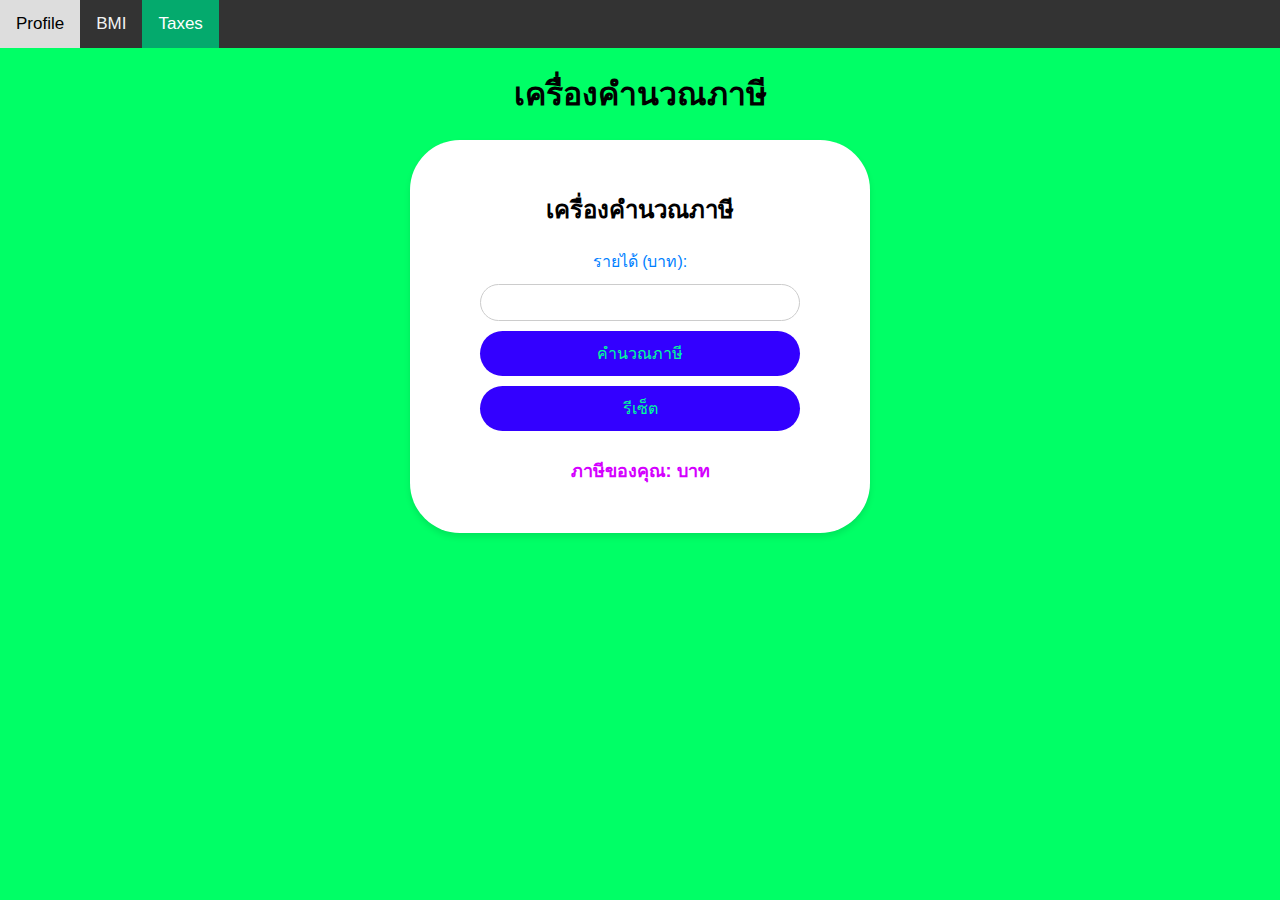
==== index.htm @ 2b074da2 "Update and rename Taxes.html to index.htm" ====
<!DOCTYPE html>
<html lang="th" data-theme="light">
<head>
    <meta charset="UTF-8">
    <meta name="viewport" content="width=device-width, initial-scale=1.0">
    <title>เครื่องคำนวณภาษี</title>
    <style>
        body {
            font-family: Arial, sans-serif;
            margin: 0;
            padding: 0;
            background-color: #00ff66;
        }

        h1 {
            text-align: center;
            color: #000000;
            margin-top: 20px;
        }

        .form-container {
            max-width: 400px;
            margin: 20px auto;
            padding: 30px;
            background-color: #fff;
            border-radius: 50px;
            box-shadow: 0 4px 6px rgba(0, 0, 0, 0.1);
            text-align: center;
        }

        label {
            display: block;
            margin: 10px 0 5px;
            color: #0080ff;
        }

        input[type="number"], input[type="submit"], input[type="reset"] {
            width: 80%;
            padding: 10px;
            margin: 5px 0;
            border-radius: 50px; 
            border: 1px solid #ccc;
            box-sizing: border-box;
        }

        input[type="submit"], input[type="reset"] {
            background-color: #3300ff;
            color: rgb(0, 255, 153);
            border: none;
            cursor: pointer;
            font-size: 16px;
            transition: background-color 0.3s;
        }

        input[type="submit"]:hover, input[type="reset"]:hover {
            background-color: #0099ff;
        }

        .result {
            margin-top: 20px;
        }

        .result h3 {
            font-size: 18px;
            color: #d400ff;
        }

        .topnav {
            overflow: hidden;
            background-color: #333;
        }

        .topnav a {
            float: left;
            color: #f2f2f2;
            text-align: center;
            padding: 14px 16px;
            text-decoration: none;
            font-size: 17px;
        }

        .topnav a:hover {
            background-color: #ddd;
            color: black;
        }

        .topnav a.active {
            background-color: #04AA6D;
            color: white;
        }
    </style>
</head>
<body>
    <div class="topnav">
        <a href="https://thiti224.github.io/Profile/">Profile</a>
        <a href="./index.html">BMI</a>
        <a class="active" href="./index.htm">Taxes</a>
    </div>
    <h1>เครื่องคำนวณภาษี</h1>
    <div class="form-container">
        <h2>เครื่องคำนวณภาษี</h2>
        <form id="taxForm">
            <label for="income">รายได้ (บาท):</label>
            <input type="number" id="income" step="1000" required>

            <input type="submit" value="คำนวณภาษี">
            <input type="reset" value="รีเซ็ต">
        </form>

        <div class="result">
            <h3>ภาษีของคุณ: <span id="taxValue"></span> บาท</h3>
        </div>
    </div>

    <script src="./JS/Taxes.js"></script>
</body>
</html>
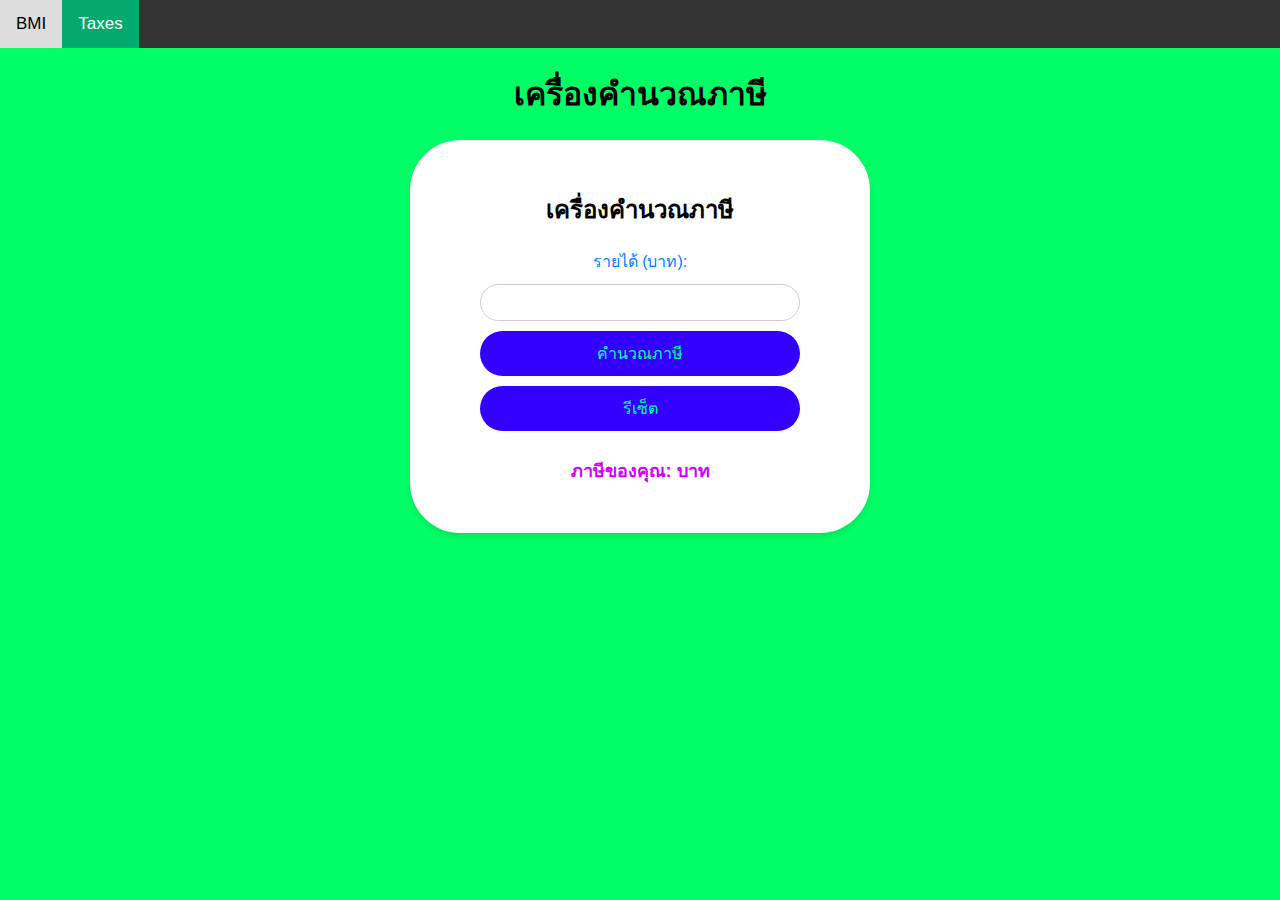
==== commit d9a89594: "Update index.htm" ====
--- a/index.htm
+++ b/index.htm
@@ -92,7 +92,6 @@
 </head>
 <body>
     <div class="topnav">
-        <a href="https://thiti224.github.io/Profile/">Profile</a>
         <a href="./index.html">BMI</a>
         <a class="active" href="./index.htm">Taxes</a>
     </div>
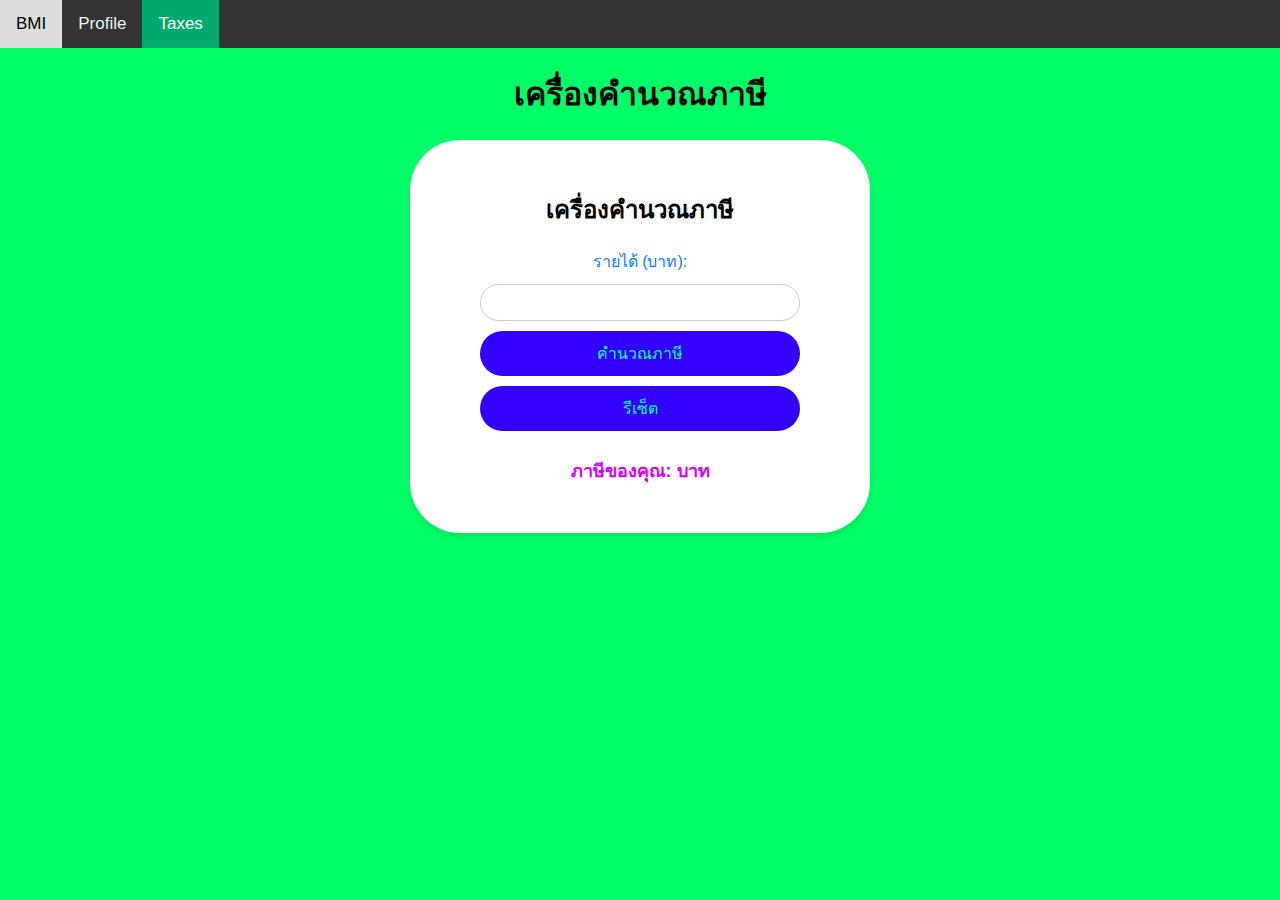
==== commit 1174c653: "Update index.htm" ====
--- a/index.htm
+++ b/index.htm
@@ -93,6 +93,7 @@
 <body>
     <div class="topnav">
         <a href="./index.html">BMI</a>
+        <a href="https://thiti224.github.io/Profile/?authuser=0">Profile</a>
         <a class="active" href="./index.htm">Taxes</a>
     </div>
     <h1>เครื่องคำนวณภาษี</h1>
